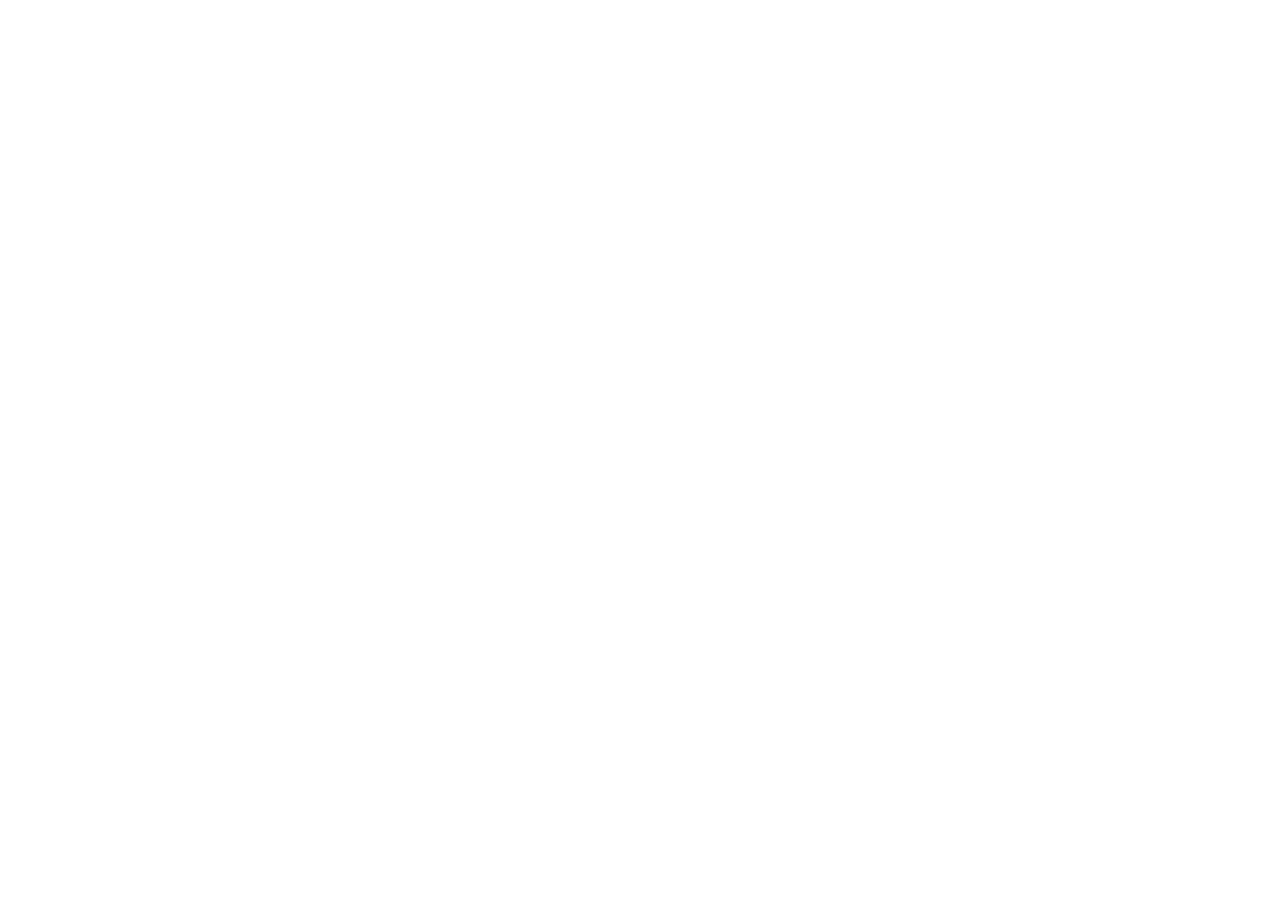
==== index.html @ 3b7e7080 "Created" ====
<!DOCTYPE html>
<html lang="en">
<head>
    <meta charset="UTF-8">
    <meta name="viewport" content="width=device-width, initial-scale=1.0">
    <title>Document</title>
</head>
<body>
    
</body>
</html>
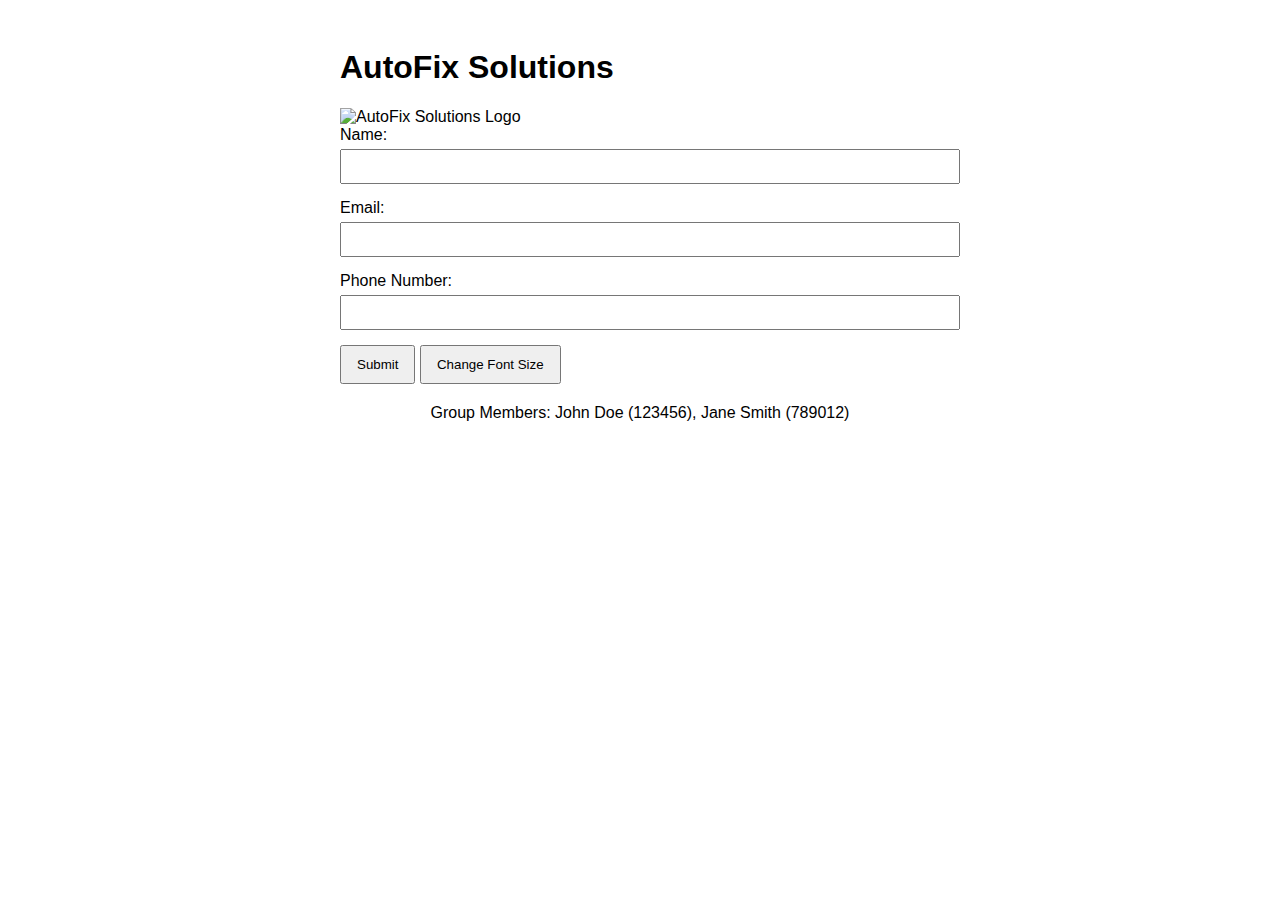
==== commit e06f244c: "creating index" ====
--- a/index.html
+++ b/index.html
@@ -1,11 +1,58 @@
+<!-- Our topic is (""Auto Center/Repair System: Shopper and Auto Information Management."") -->
 <!DOCTYPE html>
 <html lang="en">
 <head>
     <meta charset="UTF-8">
     <meta name="viewport" content="width=device-width, initial-scale=1.0">
-    <title>Document</title>
+    <title>AutoFix Solutions</title>
+    <style>
+        body { font-family: Arial, sans-serif; }
+        .container { max-width: 600px; margin: 0 auto; padding: 20px; }
+        .form-group { margin-bottom: 15px; }
+        .form-group label { display: block; margin-bottom: 5px; }
+        .form-group input { width: 100%; padding: 8px; }
+        .form-group button { padding: 10px 15px; }
+        .responsive { max-width: 100%; height: auto; }
+        .footer { text-align: center; margin-top: 20px; }
+    </style>
 </head>
 <body>
-    
+    <div class="container">
+        <header>
+            <h1>AutoFix Solutions</h1>
+            <img src="logo.png" alt="AutoFix Solutions Logo" class="responsive">
+        </header>
+        <form id="customerForm">
+            <div class="form-group">
+                <label for="name">Name:</label>
+                <input type="text" id="name" name="name" required>
+            </div>
+            <div class="form-group">
+                <label for="email">Email:</label>
+                <input type="email" id="email" name="email" required>
+            </div>
+            <div class="form-group">
+                <label for="phone_number">Phone Number:</label>
+                <input type="text" id="phone_number" name="phone_number" required pattern="\d{10}">
+            </div>
+            <div class="form-group">
+                <button type="submit">Submit</button>
+                <button type="button" onclick="changeFontSize()">Change Font Size</button>
+            </div>
+        </form>
+        <footer class="footer">
+            <p>Group Members: John Doe (123456), Jane Smith (789012)</p>
+        </footer>
+    </div>
+    <script>
+        function changeFontSize() {
+            document.body.style.fontSize = (document.body.style.fontSize === '16px') ? '20px' : '16px';
+        }
+
+        document.getElementById('customerForm').addEventListener('submit', function(event) {
+            event.preventDefault();
+            alert('Form submitted!');
+        });
+    </script>
 </body>
 </html>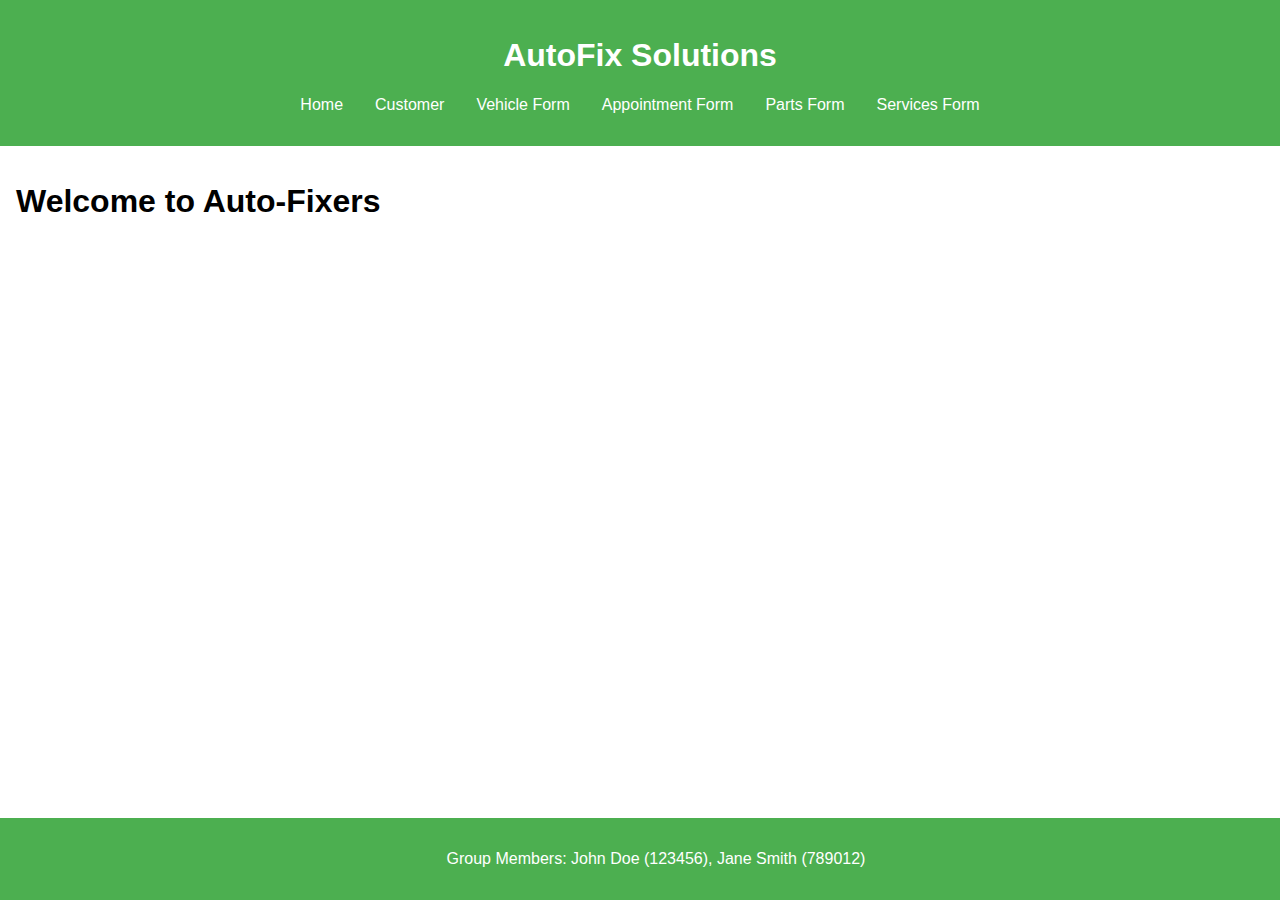
==== commit 8f74219c: "creating customerForm" ====
--- a/index.html
+++ b/index.html
@@ -1,58 +1,33 @@
-<!-- Our topic is (""Auto Center/Repair System: Shopper and Auto Information Management."") -->
 <!DOCTYPE html>
 <html lang="en">
 <head>
     <meta charset="UTF-8">
     <meta name="viewport" content="width=device-width, initial-scale=1.0">
     <title>AutoFix Solutions</title>
-    <style>
-        body { font-family: Arial, sans-serif; }
-        .container { max-width: 600px; margin: 0 auto; padding: 20px; }
-        .form-group { margin-bottom: 15px; }
-        .form-group label { display: block; margin-bottom: 5px; }
-        .form-group input { width: 100%; padding: 8px; }
-        .form-group button { padding: 10px 15px; }
-        .responsive { max-width: 100%; height: auto; }
-        .footer { text-align: center; margin-top: 20px; }
-    </style>
+    <link rel="stylesheet" href="style.css">
+    <script src="scripts.js" defer></script>
 </head>
 <body>
-    <div class="container">
-        <header>
-            <h1>AutoFix Solutions</h1>
-            <img src="logo.png" alt="AutoFix Solutions Logo" class="responsive">
-        </header>
-        <form id="customerForm">
-            <div class="form-group">
-                <label for="name">Name:</label>
-                <input type="text" id="name" name="name" required>
-            </div>
-            <div class="form-group">
-                <label for="email">Email:</label>
-                <input type="email" id="email" name="email" required>
-            </div>
-            <div class="form-group">
-                <label for="phone_number">Phone Number:</label>
-                <input type="text" id="phone_number" name="phone_number" required pattern="\d{10}">
-            </div>
-            <div class="form-group">
-                <button type="submit">Submit</button>
-                <button type="button" onclick="changeFontSize()">Change Font Size</button>
-            </div>
-        </form>
-        <footer class="footer">
-            <p>Group Members: John Doe (123456), Jane Smith (789012)</p>
-        </footer>
-    </div>
-    <script>
-        function changeFontSize() {
-            document.body.style.fontSize = (document.body.style.fontSize === '16px') ? '20px' : '16px';
-        }
+    <header>
+        <h1>AutoFix Solutions</h1>
+        <nav>
+            <ul>
+                <li><a href="index.html">Home</a></li>
+                <li><a href="customerForm.html">Customer</a></li>
+                <li><a href="vehicleForm.html">Vehicle Form</a></li>
+                <li><a href="appointmentForm.html">Appointment Form</a></li>
+                <li><a href="partsForm.html">Parts Form</a></li>
+                <li><a href="servicesForm.html">Services Form</a></li>
+            </ul>
+        </nav>
+    </header>
 
-        document.getElementById('customerForm').addEventListener('submit', function(event) {
-            event.preventDefault();
-            alert('Form submitted!');
-        });
-    </script>
+    <main>
+            <h1>Welcome to Auto-Fixers</h1>
+    </main>
+
+    <footer>
+        <p>Group Members: John Doe (123456), Jane Smith (789012)</p>
+    </footer>
 </body>
-</html>+</html>
--- a/style.css
+++ b/style.css
@@ -0,0 +1,73 @@
+body {
+    font-family: Arial, sans-serif;
+    margin: 0;
+    padding: 0;
+}
+
+header {
+    background-color: #4CAF50;
+    color: white;
+    padding: 1rem;
+    text-align: center;
+}
+
+nav ul {
+    list-style: none;
+    padding: 0;
+    display: flex;
+    justify-content: center;
+}
+
+nav ul li {
+    margin: 0 1rem;
+}
+
+nav ul li a {
+    color: white;
+    text-decoration: none;
+}
+
+main {
+    padding: 1rem;
+}
+
+section {
+    margin-bottom: 2rem;
+}
+
+.form-group {
+    margin-bottom: 1rem;
+}
+
+.form-group label {
+    display: block;
+    margin-bottom: 0.5rem;
+}
+
+.form-group input {
+    width: 100%;
+    padding: 0.5rem;
+    box-sizing: border-box;
+}
+
+button {
+    padding: 0.5rem 1rem;
+    background-color: #4CAF50;
+    color: white;
+    border: none;
+    cursor: pointer;
+}
+
+button:hover {
+    background-color: #45a049;
+}
+
+footer {
+    background-color: #4CAF50;
+    color: white;
+    text-align: center;
+    padding: 1rem;
+    position: fixed;
+    bottom: 0;
+    width: 100%;
+}
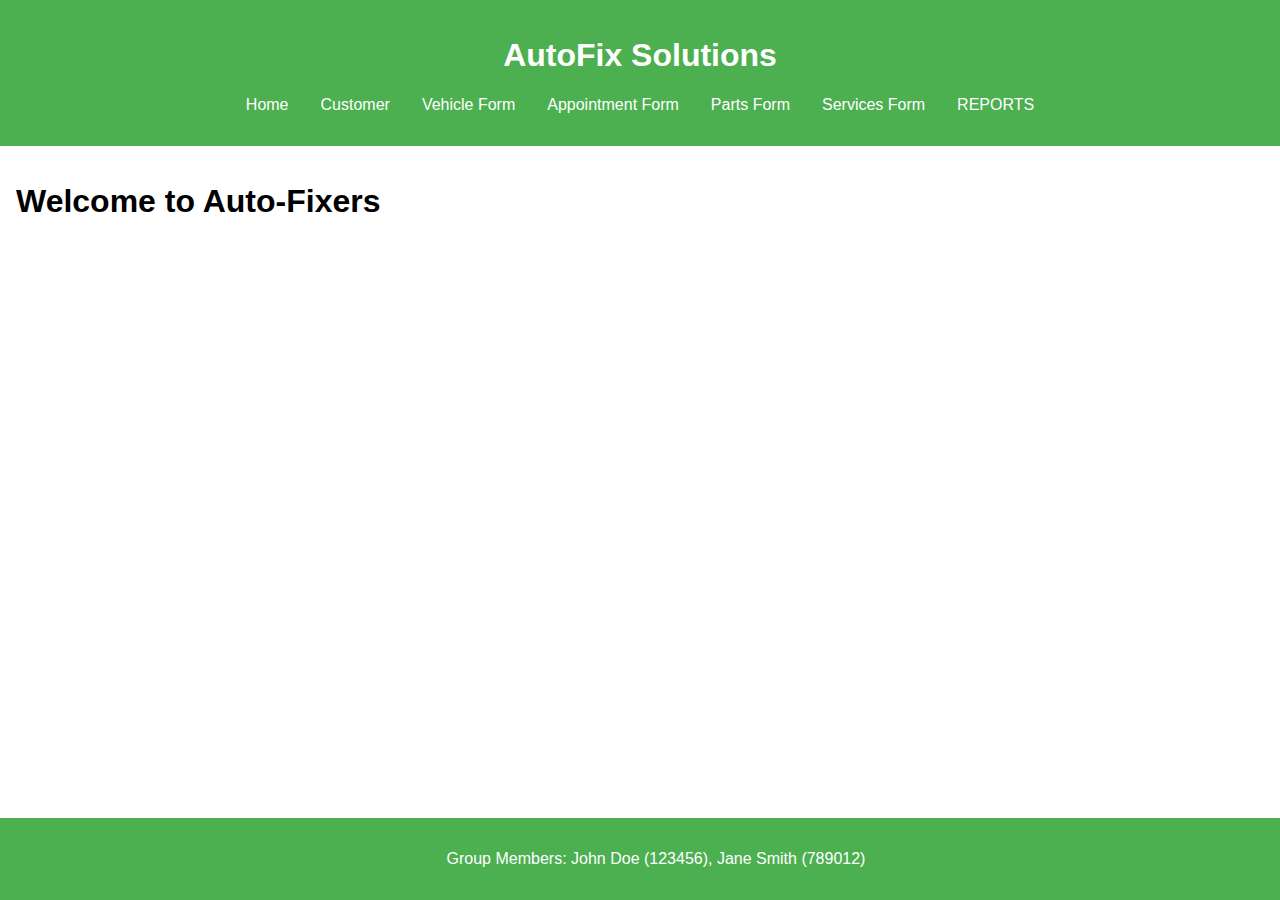
==== commit e05d3aa5: "making changes" ====
--- a/index.html
+++ b/index.html
@@ -18,6 +18,8 @@
                 <li><a href="appointmentForm.html">Appointment Form</a></li>
                 <li><a href="partsForm.html">Parts Form</a></li>
                 <li><a href="servicesForm.html">Services Form</a></li>
+                <li><a href="reports.html">REPORTS</a></li>
+
             </ul>
         </nav>
     </header>
